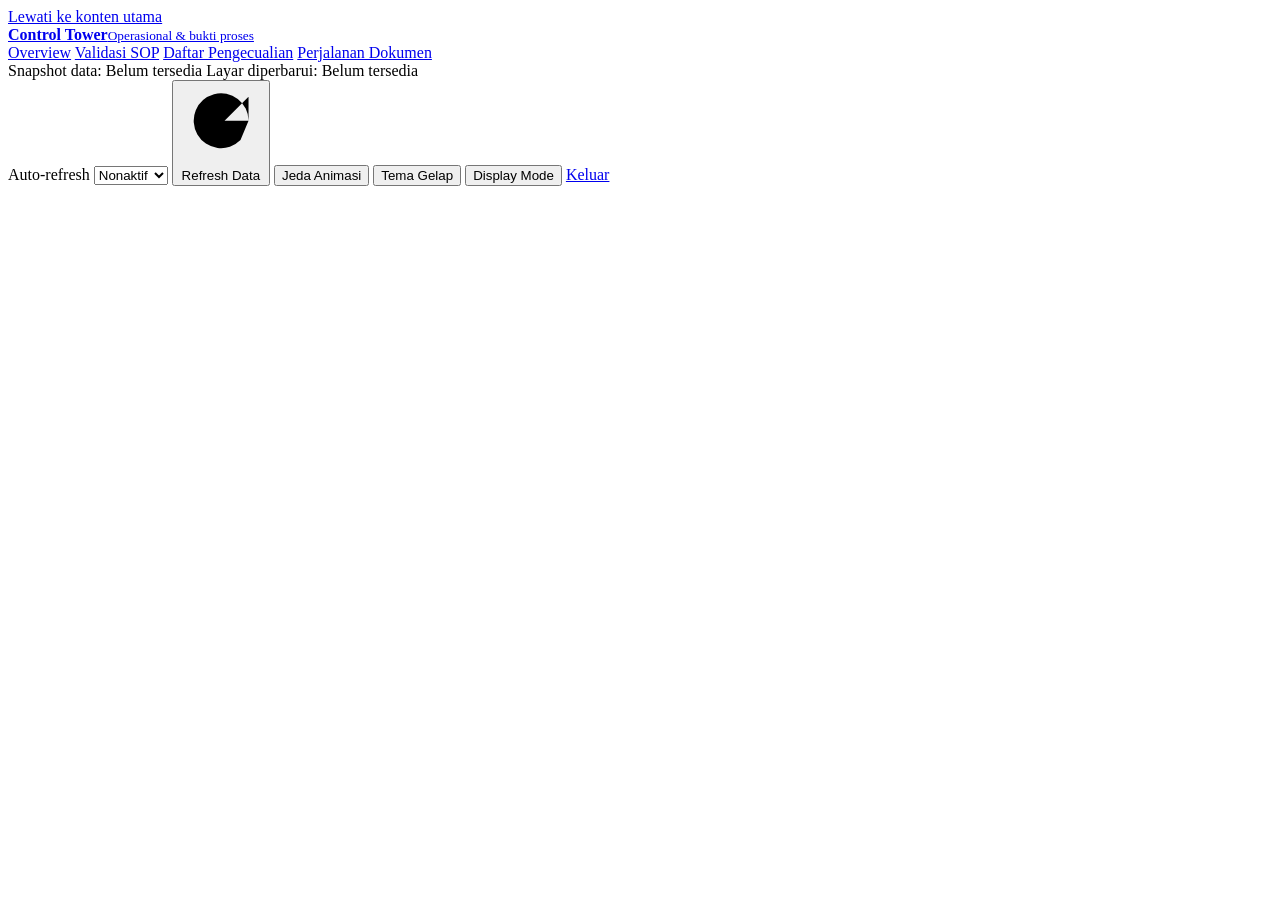
==== src/static/control-tower/index.html @ 305aa619 "feat(control-tower): add standalone warm amber application" ====
<!doctype html>
<html lang="id" data-theme="light">
<head>
  <meta charset="utf-8">
  <meta name="viewport" content="width=device-width, initial-scale=1">
  <meta name="color-scheme" content="light dark">
  <title>Control Tower Operasional</title>
  <link rel="stylesheet" href="/static/control-tower/control-tower.css?v=20260721-v02">
</head>
<body>
  <a class="skip-link" href="#viewContainer">Lewati ke konten utama</a>
  <div class="app-shell" id="appShell">
    <header class="topbar">
      <a class="brand" href="/control-tower?view=overview" data-route-link aria-label="Control Tower — Overview">
        <span class="brand-mark" aria-hidden="true"><span></span></span>
        <span class="brand-copy"><strong>Control Tower</strong><small>Operasional &amp; bukti proses</small></span>
      </a>

      <nav class="primary-navigation" aria-label="Navigasi utama Control Tower">
        <a href="/control-tower?view=overview" data-view-link="overview" data-route-link>Overview</a>
        <a href="/control-tower?view=validation" data-view-link="validation" data-route-link>Validasi SOP</a>
        <a href="/control-tower?view=exceptions" data-view-link="exceptions" data-route-link>Daftar Pengecualian</a>
        <a href="/control-tower?view=journey" data-view-link="journey" data-route-link>Perjalanan Dokumen</a>
      </nav>

      <div class="topbar-actions">
        <div class="refresh-times" aria-label="Waktu pembaruan">
          <span>Snapshot data: <time id="snapshotTime">Belum tersedia</time></span>
          <span>Layar diperbarui: <time id="screenRefreshTime">Belum tersedia</time></span>
        </div>
        <label class="compact-select" for="autoRefreshSelect">
          <span>Auto-refresh</span>
          <select id="autoRefreshSelect">
            <option value="off">Nonaktif</option>
            <option value="5">5 menit</option>
            <option value="15">15 menit</option>
            <option value="30">30 menit</option>
          </select>
        </label>
        <button class="topbar-button topbar-button--primary" id="refreshButton" type="button">
          <svg viewBox="0 0 24 24" aria-hidden="true"><path d="M20 11a8 8 0 1 0-2.34 5.66M20 4v7h-7"/></svg>
          <span>Refresh Data</span>
        </button>
        <button class="topbar-button" id="motionButton" type="button" aria-pressed="false">Jeda Animasi</button>
        <button class="topbar-button" id="themeButton" type="button" aria-pressed="false">Tema Gelap</button>
        <button class="topbar-button" id="displayButton" type="button" aria-pressed="false">Display Mode</button>
        <a class="topbar-button topbar-link" href="/logout">Keluar</a>
      </div>
    </header>

    <section class="system-message" id="systemMessage" aria-live="polite" hidden></section>
    <section class="page-state" id="pageState" aria-live="polite"></section>
    <main class="application-view" id="viewContainer" tabindex="-1" aria-busy="true"></main>
  </div>

  <div class="map-tooltip" id="mapTooltip" role="tooltip" hidden></div>
  <div class="toast-region" id="toastRegion" aria-live="polite" aria-atomic="true"></div>

  <noscript>
    <section class="noscript-message">JavaScript diperlukan untuk menggunakan Control Tower.</section>
  </noscript>

  <script src="/static/control-tower/control-tower-adapter.js?v=20260721-v02"></script>
  <script src="/static/control-tower/control-tower.js?v=20260721-v02"></script>
</body>
</html>
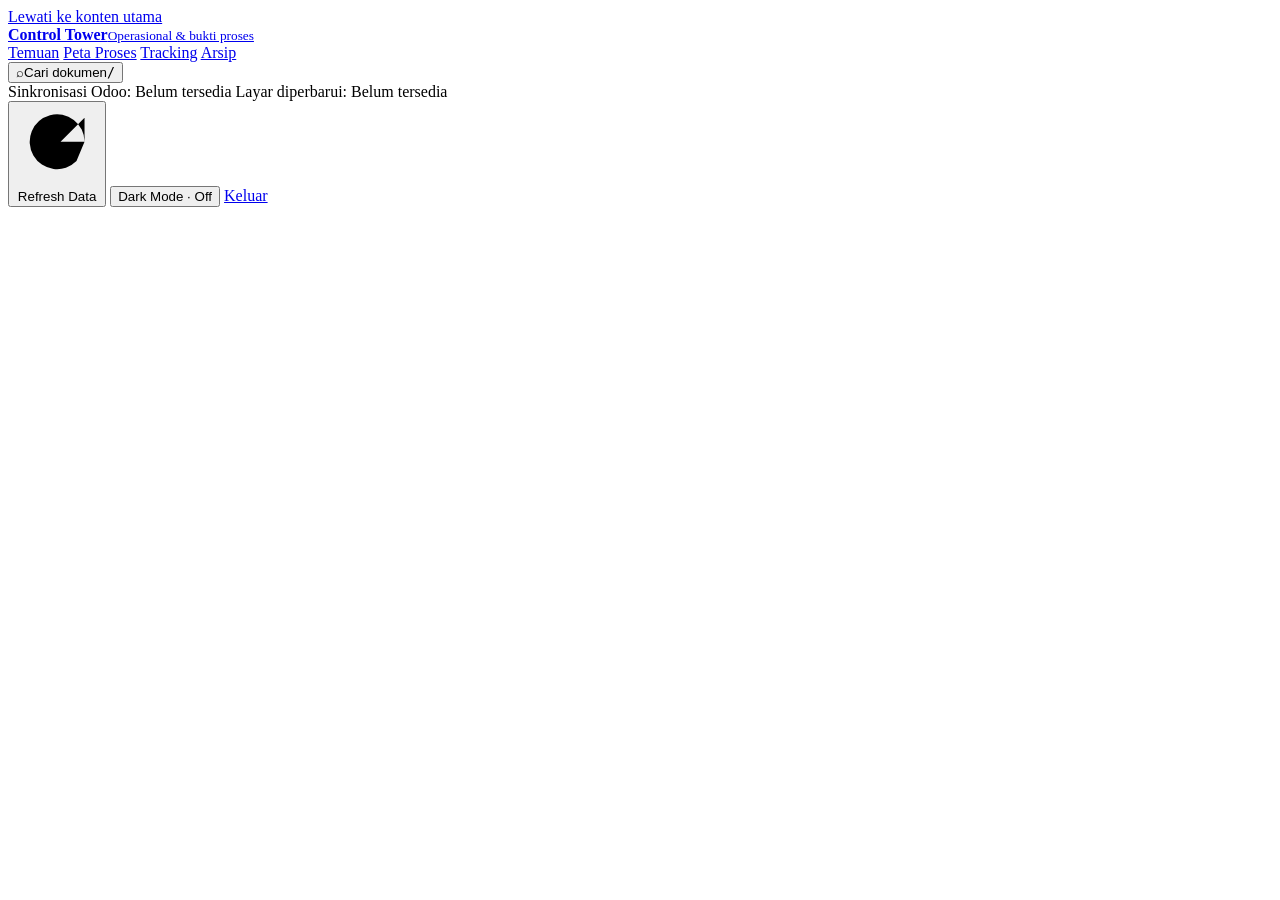
==== commit a3218a49: "checkpoint: preserve Control Tower v0.3 working copy" ====
--- a/src/static/control-tower/index.html
+++ b/src/static/control-tower/index.html
@@ -5,45 +5,37 @@
   <meta name="viewport" content="width=device-width, initial-scale=1">
   <meta name="color-scheme" content="light dark">
   <title>Control Tower Operasional</title>
-  <link rel="stylesheet" href="/static/control-tower/control-tower.css?v=20260721-v02">
+  <link rel="stylesheet" href="/static/control-tower/control-tower.css?v=20260722-v03-final">
 </head>
 <body>
   <a class="skip-link" href="#viewContainer">Lewati ke konten utama</a>
   <div class="app-shell" id="appShell">
     <header class="topbar">
-      <a class="brand" href="/control-tower?view=overview" data-route-link aria-label="Control Tower — Overview">
+      <a class="brand" href="/control-tower?view=findings" data-route-link aria-label="Control Tower — Temuan">
         <span class="brand-mark" aria-hidden="true"><span></span></span>
         <span class="brand-copy"><strong>Control Tower</strong><small>Operasional &amp; bukti proses</small></span>
       </a>
 
       <nav class="primary-navigation" aria-label="Navigasi utama Control Tower">
-        <a href="/control-tower?view=overview" data-view-link="overview" data-route-link>Overview</a>
-        <a href="/control-tower?view=validation" data-view-link="validation" data-route-link>Validasi SOP</a>
-        <a href="/control-tower?view=exceptions" data-view-link="exceptions" data-route-link>Daftar Pengecualian</a>
-        <a href="/control-tower?view=journey" data-view-link="journey" data-route-link>Perjalanan Dokumen</a>
+        <a href="/control-tower?view=findings" data-view-link="findings" data-route-link>Temuan</a>
+        <a href="/control-tower?view=process-map" data-view-link="process-map" data-route-link>Peta Proses</a>
+        <a href="/control-tower?view=tracking" data-view-link="tracking" data-route-link>Tracking</a>
+        <a href="/control-tower?view=archive" data-view-link="archive" data-route-link>Arsip</a>
       </nav>
 
       <div class="topbar-actions">
+        <button class="search-trigger" id="searchButton" type="button" aria-haspopup="dialog">
+          <span aria-hidden="true">⌕</span><span>Cari dokumen</span><kbd>/</kbd>
+        </button>
         <div class="refresh-times" aria-label="Waktu pembaruan">
-          <span>Snapshot data: <time id="snapshotTime">Belum tersedia</time></span>
+          <span>Sinkronisasi Odoo: <time id="odooSyncTime">Belum tersedia</time></span>
           <span>Layar diperbarui: <time id="screenRefreshTime">Belum tersedia</time></span>
         </div>
-        <label class="compact-select" for="autoRefreshSelect">
-          <span>Auto-refresh</span>
-          <select id="autoRefreshSelect">
-            <option value="off">Nonaktif</option>
-            <option value="5">5 menit</option>
-            <option value="15">15 menit</option>
-            <option value="30">30 menit</option>
-          </select>
-        </label>
         <button class="topbar-button topbar-button--primary" id="refreshButton" type="button">
           <svg viewBox="0 0 24 24" aria-hidden="true"><path d="M20 11a8 8 0 1 0-2.34 5.66M20 4v7h-7"/></svg>
           <span>Refresh Data</span>
         </button>
-        <button class="topbar-button" id="motionButton" type="button" aria-pressed="false">Jeda Animasi</button>
-        <button class="topbar-button" id="themeButton" type="button" aria-pressed="false">Tema Gelap</button>
-        <button class="topbar-button" id="displayButton" type="button" aria-pressed="false">Display Mode</button>
+        <button class="topbar-button" id="themeButton" type="button" aria-pressed="false" aria-label="Dark Mode: Off">Dark Mode · Off</button>
         <a class="topbar-button topbar-link" href="/logout">Keluar</a>
       </div>
     </header>
@@ -53,14 +45,27 @@
     <main class="application-view" id="viewContainer" tabindex="-1" aria-busy="true"></main>
   </div>
 
-  <div class="map-tooltip" id="mapTooltip" role="tooltip" hidden></div>
+  <aside class="refresh-panel" id="refreshPanel" aria-live="polite" hidden></aside>
   <div class="toast-region" id="toastRegion" aria-live="polite" aria-atomic="true"></div>
 
-  <noscript>
-    <section class="noscript-message">JavaScript diperlukan untuk menggunakan Control Tower.</section>
-  </noscript>
+  <dialog class="app-dialog" id="searchDialog" aria-labelledby="searchDialogTitle">
+    <form method="dialog" class="dialog-shell">
+      <header><h2 id="searchDialogTitle">Cari seluruh dokumen</h2><button value="cancel" aria-label="Tutup">×</button></header>
+      <label class="search-field"><span class="sr-only">Nomor, customer, vendor, project, produk, atau sumber</span><input id="globalSearchInput" type="search" autocomplete="off" placeholder="Nomor, customer, vendor, project, produk, atau sumber…"></label>
+      <div id="searchResults" class="search-results" aria-live="polite"></div>
+    </form>
+  </dialog>
 
-  <script src="/static/control-tower/control-tower-adapter.js?v=20260721-v02"></script>
-  <script src="/static/control-tower/control-tower.js?v=20260721-v02"></script>
+  <dialog class="app-dialog" id="actionDialog" aria-labelledby="actionDialogTitle">
+    <form method="dialog" class="dialog-shell" id="actionForm">
+      <header><h2 id="actionDialogTitle">Tutup temuan</h2><button value="cancel" aria-label="Tutup">×</button></header>
+      <div id="actionDialogBody"></div>
+      <footer><button class="button-secondary" value="cancel">Batal</button><button class="button-primary" id="actionSubmit" value="default">Simpan</button></footer>
+    </form>
+  </dialog>
+
+  <noscript><section class="noscript-message">JavaScript diperlukan untuk menggunakan Control Tower.</section></noscript>
+  <script src="/static/control-tower/control-tower-adapter.js?v=20260722-v03-final"></script>
+  <script src="/static/control-tower/control-tower.js?v=20260722-v03-final"></script>
 </body>
 </html>
